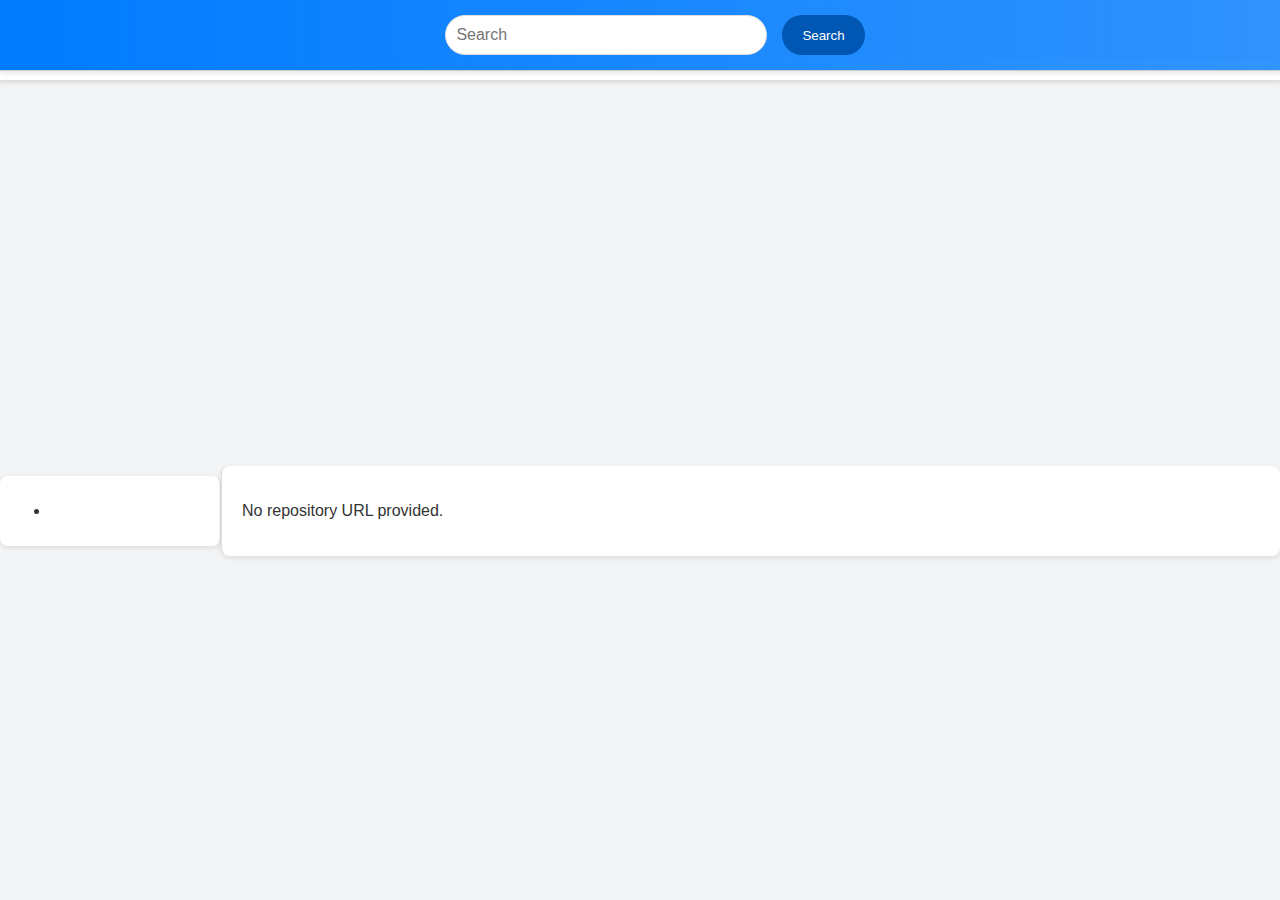
==== cdn/index.html @ 816104ac "Update index.html" ====
<!DOCTYPE html>
<html lang="en">
<head>
    <meta charset="UTF-8">
    <meta name="viewport" content="width=device-width, initial-scale=1.0">
    <title>GitHub CDN Viewer</title>

    <!-- Default Stylesheet -->
    <link rel="stylesheet" href="styles.css" id="defaultStylesheet">

    <!-- Placeholder for Custom Styles -->
    <style id="inlineCustomCss"></style>
    <link rel="stylesheet" href="" id="externalCustomCss">

    <!-- File Icons Library -->
    <link rel="stylesheet" href="https://cdnjs.cloudflare.com/ajax/libs/font-awesome/6.0.0-beta3/css/all.min.css">

    <style>
        body {
            font-family: 'Segoe UI', Tahoma, Geneva, Verdana, sans-serif;
            margin: 0;
            padding: 0;
            background-color: #f3f4f6;
            color: #333;
            display: flex;
            flex-direction: column;
            align-items: center;
            height: 100vh;
            overflow: hidden;
            box-sizing: border-box;
        }

        /* Dark mode styles */
        .dark-mode body {
            background-color: #1d1d1d;
            color: #e0e0e0;
        }

        .dark-mode #navbar {
            background-color: #2d2d2d;
            border-bottom: 1px solid #444;
        }

        .dark-mode #contentContainer {
            background-color: #2d2d2d;
            color: #e0e0e0;
        }

        .dark-mode #fileViewer {
            background-color: #2d2d2d;
            color: #e0e0e0;
        }

        #navbar {
            background: linear-gradient(90deg, rgba(0,123,255,1) 0%, rgba(0,123,255,0.8) 100%);
            border-bottom: 1px solid #ccc;
            padding: 15px;
            width: 100%;
            position: fixed;
            top: 0;
            left: 0;
            display: flex;
            justify-content: center;
            gap: 15px;
            z-index: 1000;
            box-shadow: 0 2px 5px rgba(0, 0, 0, 0.1);
        }

        #navbar input[type="text"] {
            width: 300px;
            padding: 10px;
            border-radius: 25px;
            border: 1px solid #ddd;
            outline: none;
            font-size: 16px;
            transition: border-color 0.3s;
        }

        #navbar input[type="text"]:focus {
            border-color: #007bff;
        }

        #navbar button {
            padding: 10px 20px;
            border: none;
            border-radius: 25px;
            background-color: #0056b3;
            color: white;
            cursor: pointer;
            transition: background-color 0.3s;
        }

    

        #breadcrumb {
            margin: 60px 0 20px; /* Adjust for navbar and spacing */
            padding: 10px;
            background: #ffffff;
            border-bottom: 1px solid #ddd;
            border-radius: 8px;
            font-size: 14px;
            width: 100%;
            text-align: center;
            box-shadow: 0 2px 5px rgba(0, 0, 0, 0.1);
        }

        #breadcrumb a {
            text-decoration: none;
            color: #007bff;
            margin: 0 5px;
            transition: color 0.3s;
        }

        #breadcrumb a:hover {
            text-decoration: underline;
            color: #0056b3;
        }

        #mainContainer {
            display: flex;
            justify-content: center;
            align-items: center;
            flex: 1;
            width: 100%;
            margin-top: 20px;
            overflow: hidden;
            position: relative;
        }

        #sidePanel {
            width: 200px;
            background-color: #ffffff;
            border-radius: 8px;
            border-right: 1px solid #ddd;
            padding: 10px;
            box-shadow: 0 2px 5px rgba(0, 0, 0, 0.1);
            display: flex;
            flex-direction: column;
            align-items: flex-start;
            overflow-y: auto;
        }

        
        #contentContainer {
            flex: 1;
            padding: 20px;
            background-color: #ffffff;
            border-left: 1px solid #ddd;
            border-radius: 8px;
            box-shadow: 0 2px 5px rgba(0, 0, 0, 0.1);
            overflow-y: auto;
            max-height: calc(100vh - 120px); /* Adjust for navbar and breadcrumb */
        }

        #contentContainer table {
            width: 100%;
            border-collapse: collapse;
        }

        #contentContainer th,
        #contentContainer td {
            text-align: left;
            padding: 12px;
            border-bottom: 1px solid #ddd;
        }

        #contentContainer th {
            background-color: #f9f9f9;
            color: #333;
            font-weight: 600;
        }

        #contentContainer td {
            color: #555;
        }

        #contentContainer td i {
            margin-right: 10px;
            font-size: 18px;
        }

        #contentContainer a {
            display: flex;
            align-items: center;
            text-decoration: none;
            color: #333;
        }

        #contentContainer a:hover {
            background-color: #f1f1f1;
            border-radius: 4px;
            padding: 8px;
        }

        /* File viewer */
        #fileViewer {
            display: none; /* Hidden by default */
            width: 80%;
            height: calc(100vh - 80px); /* Adjust height considering the navbar and some margin */
            margin-top: 20px;
            border-radius: 8px;
            overflow: hidden;
            position: absolute;
            top: 100px; /* Adjust for navbar and spacing */
            left: 10%;
            background-color: #ffffff;
            box-shadow: 0 2px 10px rgba(0, 0, 0, 0.2);
            transition: all 0.3s ease;
        }

        .file-viewer-header {
            display: flex;
            justify-content: flex-end;
            background: #007bff;
            padding: 10px;
            border-bottom: 1px solid #0056b3;
            color: white;
        }

        .file-viewer-header button {
            background-color: #dc3545;
            color: white;
            border: none;
            border-radius: 4px;
            padding: 8px 15px;
            cursor: pointer;
            transition: background-color 0.3s;
        }

        .file-viewer-header button:hover {
            background-color: #c82333;
        }

        /* Responsive Design */
        @media (max-width: 768px) {
            #navbar input[type="text"] {
                width: 200px;
            }

            #fileViewer {
                width: 90%;
                left: 5%;
            }

            #contentContainer {
                padding: 10px;
                max-height: calc(100vh - 100px);
            }
        }
    </style>
</head>
<body>
    <div id="navbar">
        <input type="text" placeholder="Search">
        <button>Search</button>
    </div>
    <div id="breadcrumb"></div>
    <div id="mainContainer">
        <div id="sidePanel">
            <ul>
                <li id="homeButton"></li>
            </ul>
        </div>
        <div id="contentContainer"></div>
    </div>
    <div id="fileViewer">
        <div class="file-viewer-header">
            <button id="closeFileViewer">X</button>
        </div>
        <iframe id="fileViewerFrame"></iframe>
    </div>

    <script>
        // Get URL parameters
        const urlParams = new URLSearchParams(window.location.search);
        const repoUrl = urlParams.get('url');
        const customCss = urlParams.get('customcss');
        const darkMode = urlParams.get('dark') === 'true';

        let currentPath = '';

        // Function to update breadcrumb navigation
        function updateBreadcrumb(path) {
            const breadcrumb = document.getElementById('breadcrumb');
            const pathSegments = path.split('/').filter(segment => segment);
            breadcrumb.innerHTML = '';

            let fullPath = '';
            pathSegments.forEach((segment, index) => {
                fullPath += (index > 0 ? '/' : '') + segment;
                const link = document.createElement('a');
                link.href = '#';
                link.textContent = segment;
                link.onclick = () => {
                    currentPath = fullPath;
                    fetchAndRenderContent(repoUrl, currentPath);
                    return false;
                };
                breadcrumb.appendChild(link);
                if (index < pathSegments.length - 1) {
                    breadcrumb.appendChild(document.createTextNode(' / '));
                }
            });

            // Add 'Home' link
            const homeLink = document.createElement('a');
            homeLink.href = '#';
            homeLink.textContent = 'Home';
            homeLink.onclick = () => {
                currentPath = '';
                fetchAndRenderContent(repoUrl, currentPath);
                return false;
            };
            breadcrumb.appendChild(document.createTextNode(' | '));
            breadcrumb.appendChild(homeLink);
        }

        // Helper function to fetch and render GitHub content
        async function fetchAndRenderContent(repoUrl, path = '') {
            if (!repoUrl) {
                document.getElementById('contentContainer').innerHTML = '<p>No repository URL provided.</p>';
                return;
            }

            // Extract owner and repo from URL
            const regex = /https:\/\/github\.com\/([^\/]+)\/([^\/]+)/;
            const match = repoUrl.match(regex);

            if (!match) {
                document.getElementById('contentContainer').innerHTML = '<p>Invalid repository URL format. Please use https://github.com/owner/repo.</p>';
                return;
            }

            const [, owner, repo] = match;
            const apiUrl = `https://api.github.com/repos/${owner}/${repo}/contents/${path}`;

            try {
                const response = await fetch(apiUrl, {
                    headers: {
                        'Accept': 'application/vnd.github.v3+json'
                    }
                });

                if (!response.ok) {
                    throw new Error(`GitHub API error: ${response.statusText}`);
                }

                const data = await response.json();
                const container = document.getElementById('contentContainer');
                container.innerHTML = ''; // Clear existing content

                // Update breadcrumb
                updateBreadcrumb(path);

                // Create table for files and directories
                const table = document.createElement('table');
                const tableHeader = `
                    <tr>
                        <th>Name</th>
                        <th>Type</th>
                        <th>Size</th>
                        <th>Last Modified</th>
                    </tr>
                `;
                table.innerHTML = tableHeader;

                // Iterate through files and directories
                data.forEach(item => {
                    const row = document.createElement('tr');
                    const nameCell = document.createElement('td');
                    const typeCell = document.createElement('td');
                    const sizeCell = document.createElement('td');
                    const dateCell = document.createElement('td');

                    const link = document.createElement('a');
                    link.href = item.type === 'file' ? item.download_url : '#';
                    link.target = '_blank';

                    const icon = document.createElement('i');
                    const fileExtension = item.name.split('.').pop().toLowerCase();

                    switch (fileExtension) {
                        case 'html':
                        case 'css':
                        case 'js':
                        case 'json':
                        case 'xml':
                            icon.classList.add('fas', 'fa-file-code');
                            break;
                        case 'jpg':
                        case 'jpeg':
                        case 'png':
                        case 'gif':
                            icon.classList.add('fas', 'fa-file-image');
                            break;
                        case 'pdf':
                            icon.classList.add('fas', 'fa-file-pdf');
                            break;
                        case 'zip':
                        case 'tar':
                        case 'gz':
                            icon.classList.add('fas', 'fa-file-archive');
                            break;
                        case 'mp3':
                        case 'wav':
                            icon.classList.add('fas', 'fa-file-audio');
                            break;
                        case 'mp4':
                        case 'avi':
                        case 'mov':
                            icon.classList.add('fas', 'fa-file-video');
                            break;
                        case 'doc':
                        case 'docx':
                            icon.classList.add('fas', 'fa-file-word');
                            break;
                        case 'xls':
                        case 'xlsx':
                            icon.classList.add('fas', 'fa-file-excel');
                            break;
                        case 'ppt':
                        case 'pptx':
                            icon.classList.add('fas', 'fa-file-powerpoint');
                            break;
                        case 'csv':
                            icon.classList.add('fas', 'fa-file-csv');
                            break;
                        default:
                            icon.classList.add('fas', 'fa-file-alt');
                            break;
                    }
                    icon.setAttribute('data-type', 'file');
                    link.appendChild(icon);
                    link.appendChild(document.createTextNode(item.name));

                    if (item.type === 'file') {
                        link.onclick = () => {
                            document.getElementById('fileViewer').style.display = 'block';
                            document.getElementById('fileViewerFrame').src = item.download_url.replace('https://github.com', 'https://raw.githubusercontent.com').replace('/blob/', '/');
                            return false;
                        };
                    } else if (item.type === 'dir') {
                        icon.classList.add('fas', 'fa-folder');
                        icon.setAttribute('data-type', 'dir');
                        link.onclick = () => {
                            currentPath = path ? `${path}/${item.name}` : item.name;
                            fetchAndRenderContent(repoUrl, currentPath);
                            return false;
                        };
                    }

                    nameCell.appendChild(link);
                    typeCell.textContent = item.type === 'file' ? 'File' : 'Directory';
                    sizeCell.textContent = item.size ? `${(item.size / 1024).toFixed(2)} KB` : '—';
                    dateCell.textContent = new Date(item.last_modified || new Date()).toLocaleString();

                    row.appendChild(nameCell);
                    row.appendChild(typeCell);
                    row.appendChild(sizeCell);
                    row.appendChild(dateCell);

                    table.appendChild(row);
                });

                container.appendChild(table);
            } catch (error) {
                console.error('Error:', error);
                document.getElementById('contentContainer').innerHTML = `<p>Error loading content: ${error.message}</p>`;
            }
        }

        // Handle the 'Home' button click
        document.getElementById('homeButton').onclick = () => {
            currentPath = '';
            fetchAndRenderContent(repoUrl, currentPath);
        };

        // Handle the 'Close' button click in the file viewer
        document.getElementById('closeFileViewer').onclick = () => {
            document.getElementById('fileViewer').style.display = 'none';
            document.getElementById('contentContainer').style.display = 'block';
        };

        // Apply dark mode if specified
        if (darkMode) {
            document.body.classList.add('dark-mode');
        }

        // Set the content based on the provided GitHub repository URL
        fetchAndRenderContent(repoUrl, currentPath);

        // Handle custom CSS (either as direct CSS or as a URL)
        if (customCss) {
            const inlineCustomCss = document.getElementById('inlineCustomCss');
            const externalCustomCss = document.getElementById('externalCustomCss');

            if (customCss.startsWith('http://') || customCss.startsWith('https://')) {
                // If it's a URL, load it as an external stylesheet
                externalCustomCss.href = customCss;
                inlineCustomCss.innerHTML = '';
                externalCustomCss.disabled = false; // Ensure it is enabled
            } else {
                // Otherwise, treat it as direct CSS
                inlineCustomCss.innerHTML = customCss;
                externalCustomCss.href = ''; // Remove external CSS
                externalCustomCss.disabled = true; // Disable the link
            }
        }
    </script>
</body>
</html>
---- cdn/styles.css ----
/* Base styles */
body {
    font-family: Arial, sans-serif;
    background-color: #f4f4f4;
    color: #333;
    margin: 0;
    padding: 0;
    display: flex;
    justify-content: center;
    align-items: center;
    height: 100vh;
}

.container {
    width: 80%;
    max-width: 900px;
    text-align: center;
    box-shadow: 0 0 10px rgba(0, 0, 0, 0.1);
    border-radius: 8px;
    overflow: hidden;
    background-color: white;
}

header {
    padding: 20px;
    background-color: #4CAF50;
    color: white;
    position: relative;
}

h1 {
    margin: 0;
    font-size: 24px;
}

.switch {
    position: absolute;
    top: 50%;
    right: 20px;
    transform: translateY(-50%);
}

.switch input {
    opacity: 0;
    width: 0;
    height: 0;
}

.slider {
    position: absolute;
    cursor: pointer;
    top: 0;
    left: 0;
    right: 0;
    bottom: 0;
    background-color: #ccc;
    transition: .4s;
    border-radius: 34px;
}

.slider:before {
    position: absolute;
    content: "";
    height: 26px;
    width: 26px;
    left: 4px;
    bottom: 4px;
    background-color: white;
    transition: .4s;
    border-radius: 50%;
}

input:checked + .slider {
    background-color: #2196F3;
}

input:checked + .slider:before {
    transform: translateX(26px);
}

.slider.round {
    border-radius: 34px;
}

.slider.round:before {
    border-radius: 50%;
}

main {
    padding: 20px;
    background-color: #fff;
}

iframe {
    width: 100%;
    height: 400px;
    border: none;
}

/* Dark mode styles */
body.dark-mode {
    background-color: #333;
    color: #f4f4f4;
}

body.dark-mode .container {
    background-color: #444;
}

body.dark-mode header {
    background-color: #555;
}

body.dark-mode .slider {
    background-color: #bbb;
}

body.dark-mode input:checked + .slider {
    background-color: #66BB6A;
}
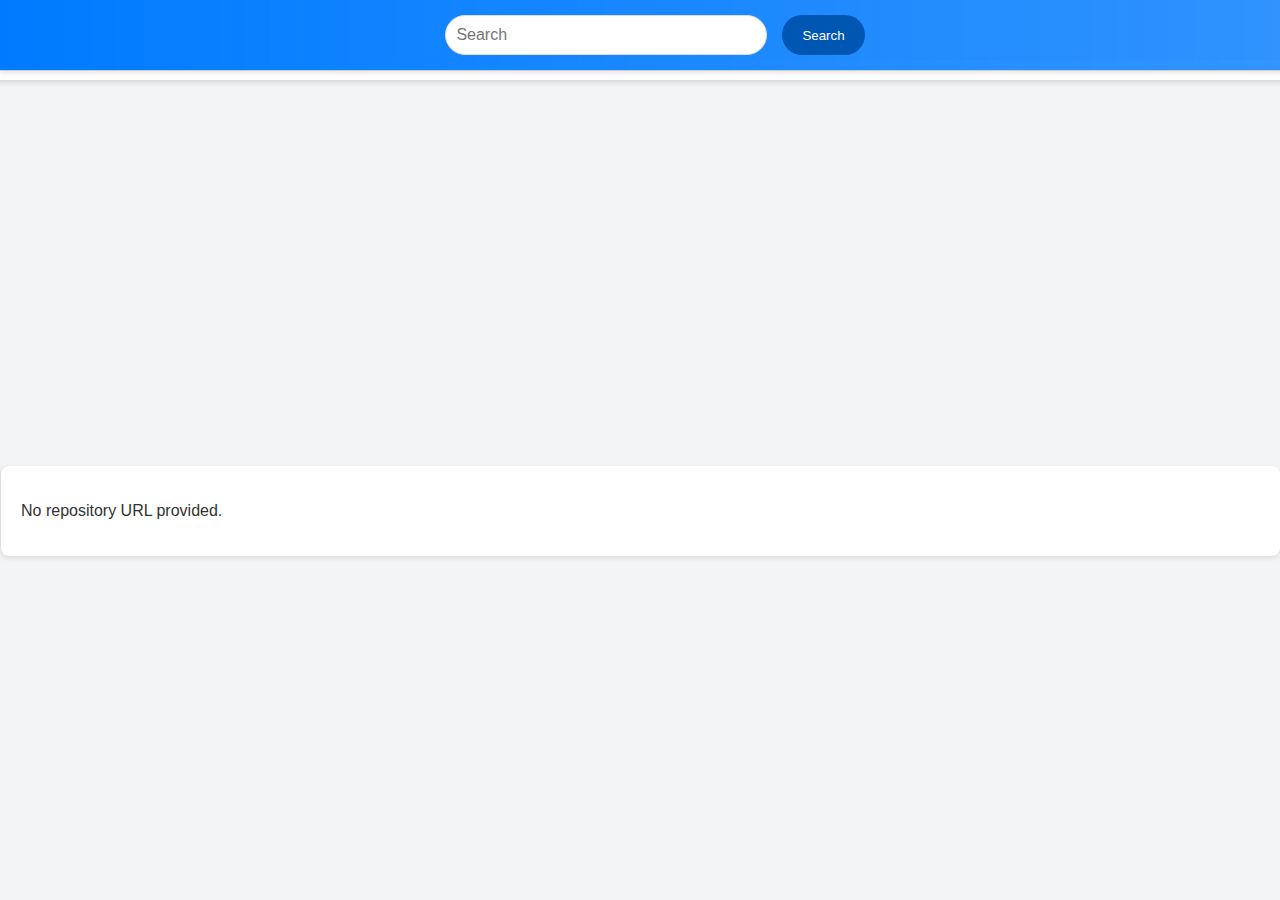
==== commit 30a8a86b: "Update index.html" ====
--- a/cdn/index.html
+++ b/cdn/index.html
@@ -111,11 +111,6 @@
             transition: color 0.3s;
         }
 
-        #breadcrumb a:hover {
-            text-decoration: underline;
-            color: #0056b3;
-        }
-
         #mainContainer {
             display: flex;
             justify-content: center;
@@ -125,19 +120,6 @@
             margin-top: 20px;
             overflow: hidden;
             position: relative;
-        }
-
-        #sidePanel {
-            width: 200px;
-            background-color: #ffffff;
-            border-radius: 8px;
-            border-right: 1px solid #ddd;
-            padding: 10px;
-            box-shadow: 0 2px 5px rgba(0, 0, 0, 0.1);
-            display: flex;
-            flex-direction: column;
-            align-items: flex-start;
-            overflow-y: auto;
         }
 
         
@@ -184,12 +166,6 @@
             align-items: center;
             text-decoration: none;
             color: #333;
-        }
-
-        #contentContainer a:hover {
-            background-color: #f1f1f1;
-            border-radius: 4px;
-            padding: 8px;
         }
 
         /* File viewer */
@@ -227,10 +203,6 @@
             transition: background-color 0.3s;
         }
 
-        .file-viewer-header button:hover {
-            background-color: #c82333;
-        }
-
         /* Responsive Design */
         @media (max-width: 768px) {
             #navbar input[type="text"] {
@@ -256,11 +228,6 @@
     </div>
     <div id="breadcrumb"></div>
     <div id="mainContainer">
-        <div id="sidePanel">
-            <ul>
-                <li id="homeButton"></li>
-            </ul>
-        </div>
         <div id="contentContainer"></div>
     </div>
     <div id="fileViewer">
@@ -470,10 +437,7 @@
         }
 
         // Handle the 'Home' button click
-        document.getElementById('homeButton').onclick = () => {
-            currentPath = '';
-            fetchAndRenderContent(repoUrl, currentPath);
-        };
+        
 
         // Handle the 'Close' button click in the file viewer
         document.getElementById('closeFileViewer').onclick = () => {
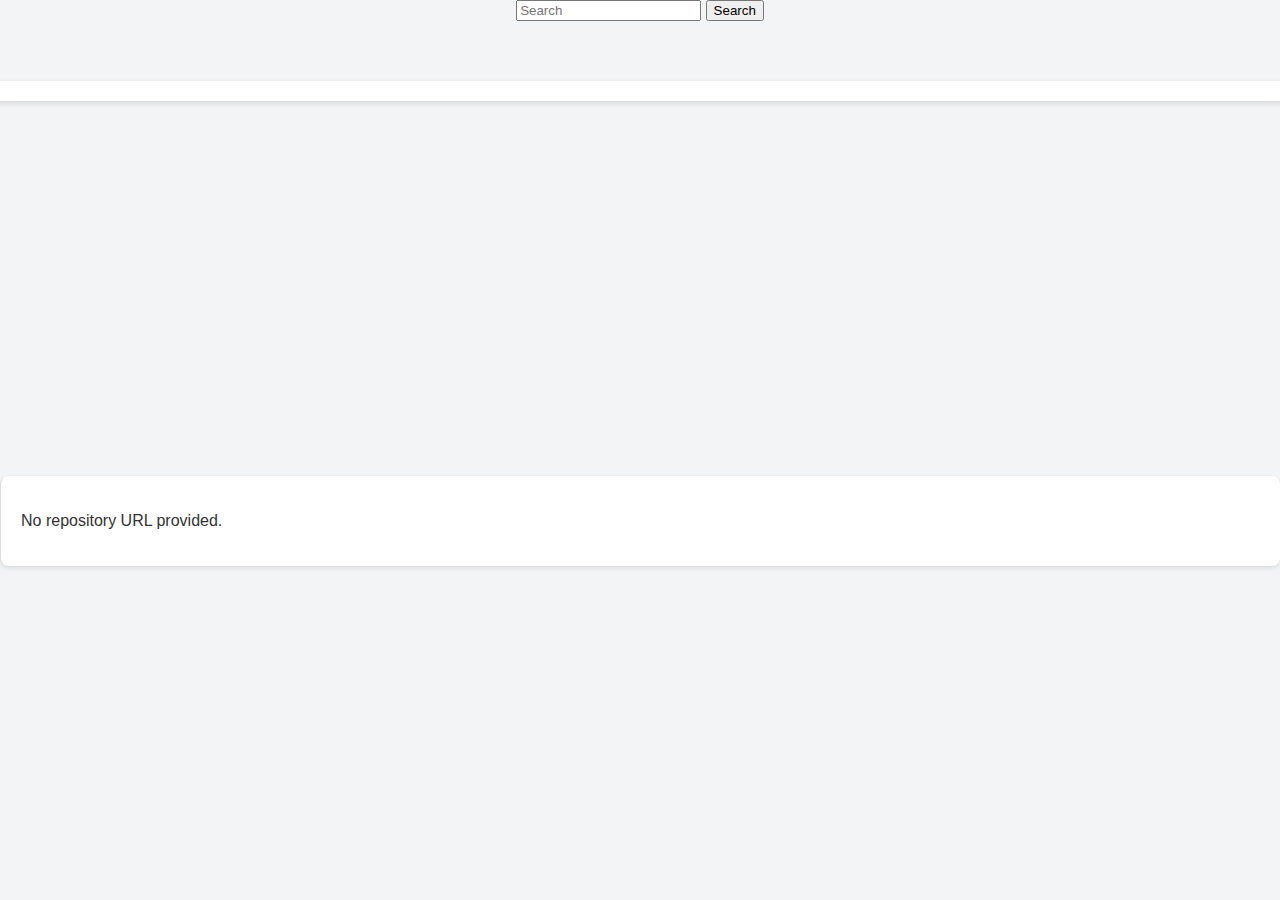
==== commit 14ad6d0c: "Update index.html" ====
--- a/cdn/index.html
+++ b/cdn/index.html
@@ -33,61 +33,19 @@
         /* Dark mode styles */
         .dark-mode body {
             background-color: #1d1d1d;
-            color: #e0e0e0;
-        }
-
-        .dark-mode #navbar {
-            background-color: #2d2d2d;
-            border-bottom: 1px solid #444;
-        }
+            color: #ffffff;
+        }
+
+       
 
         .dark-mode #contentContainer {
             background-color: #2d2d2d;
-            color: #e0e0e0;
+            color: #ffffff;
         }
 
         .dark-mode #fileViewer {
             background-color: #2d2d2d;
-            color: #e0e0e0;
-        }
-
-        #navbar {
-            background: linear-gradient(90deg, rgba(0,123,255,1) 0%, rgba(0,123,255,0.8) 100%);
-            border-bottom: 1px solid #ccc;
-            padding: 15px;
-            width: 100%;
-            position: fixed;
-            top: 0;
-            left: 0;
-            display: flex;
-            justify-content: center;
-            gap: 15px;
-            z-index: 1000;
-            box-shadow: 0 2px 5px rgba(0, 0, 0, 0.1);
-        }
-
-        #navbar input[type="text"] {
-            width: 300px;
-            padding: 10px;
-            border-radius: 25px;
-            border: 1px solid #ddd;
-            outline: none;
-            font-size: 16px;
-            transition: border-color 0.3s;
-        }
-
-        #navbar input[type="text"]:focus {
-            border-color: #007bff;
-        }
-
-        #navbar button {
-            padding: 10px 20px;
-            border: none;
-            border-radius: 25px;
-            background-color: #0056b3;
-            color: white;
-            cursor: pointer;
-            transition: background-color 0.3s;
+            color: #ffffff;
         }
 
     
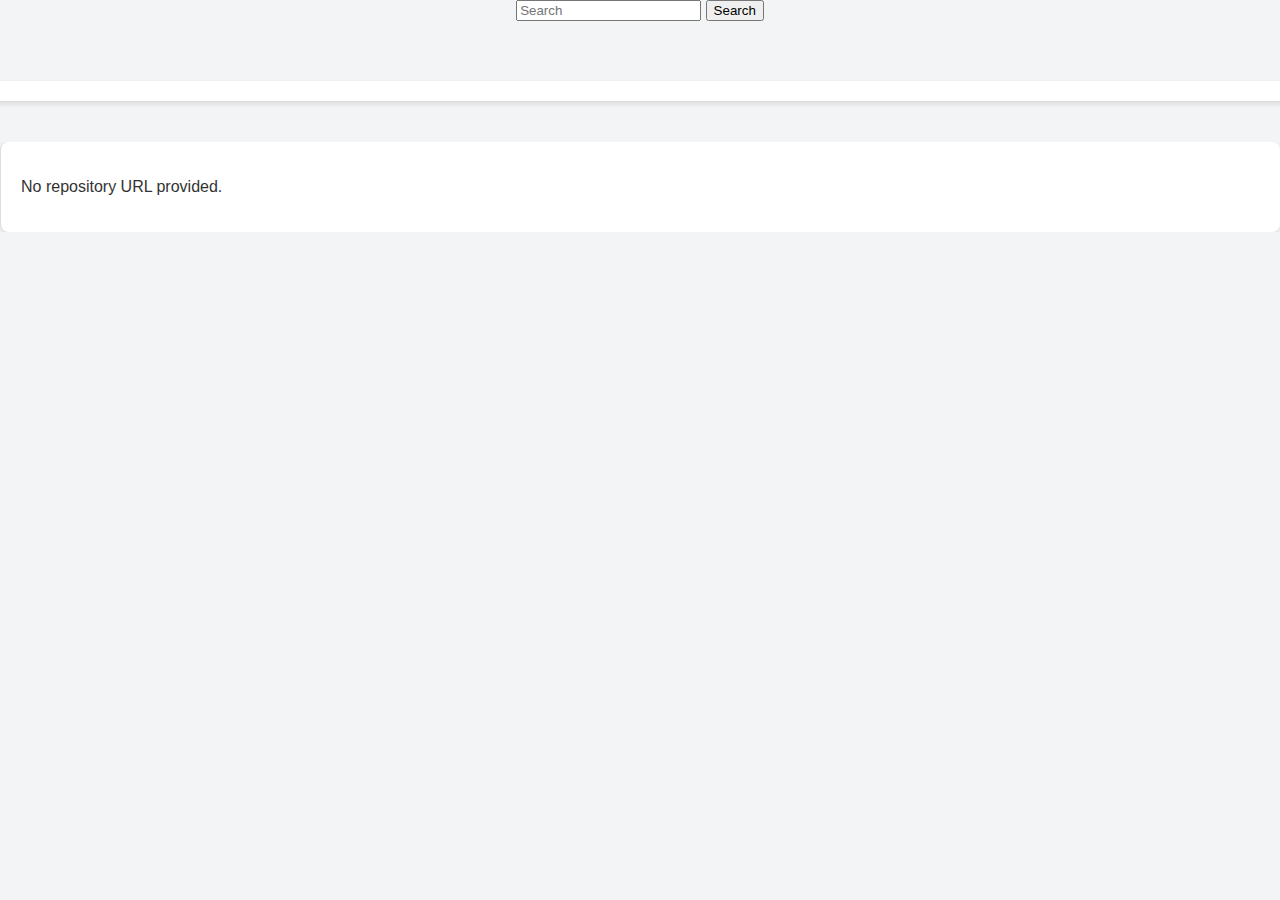
==== commit 795bcf41: "Update index.html" ====
--- a/cdn/index.html
+++ b/cdn/index.html
@@ -6,7 +6,7 @@
     <title>GitHub CDN Viewer</title>
 
     <!-- Default Stylesheet -->
-    <link rel="stylesheet" href="styles.css" id="defaultStylesheet">
+    
 
     <!-- Placeholder for Custom Styles -->
     <style id="inlineCustomCss"></style>
@@ -25,7 +25,7 @@
             display: flex;
             flex-direction: column;
             align-items: center;
-            height: 100vh;
+            
             overflow: hidden;
             box-sizing: border-box;
         }
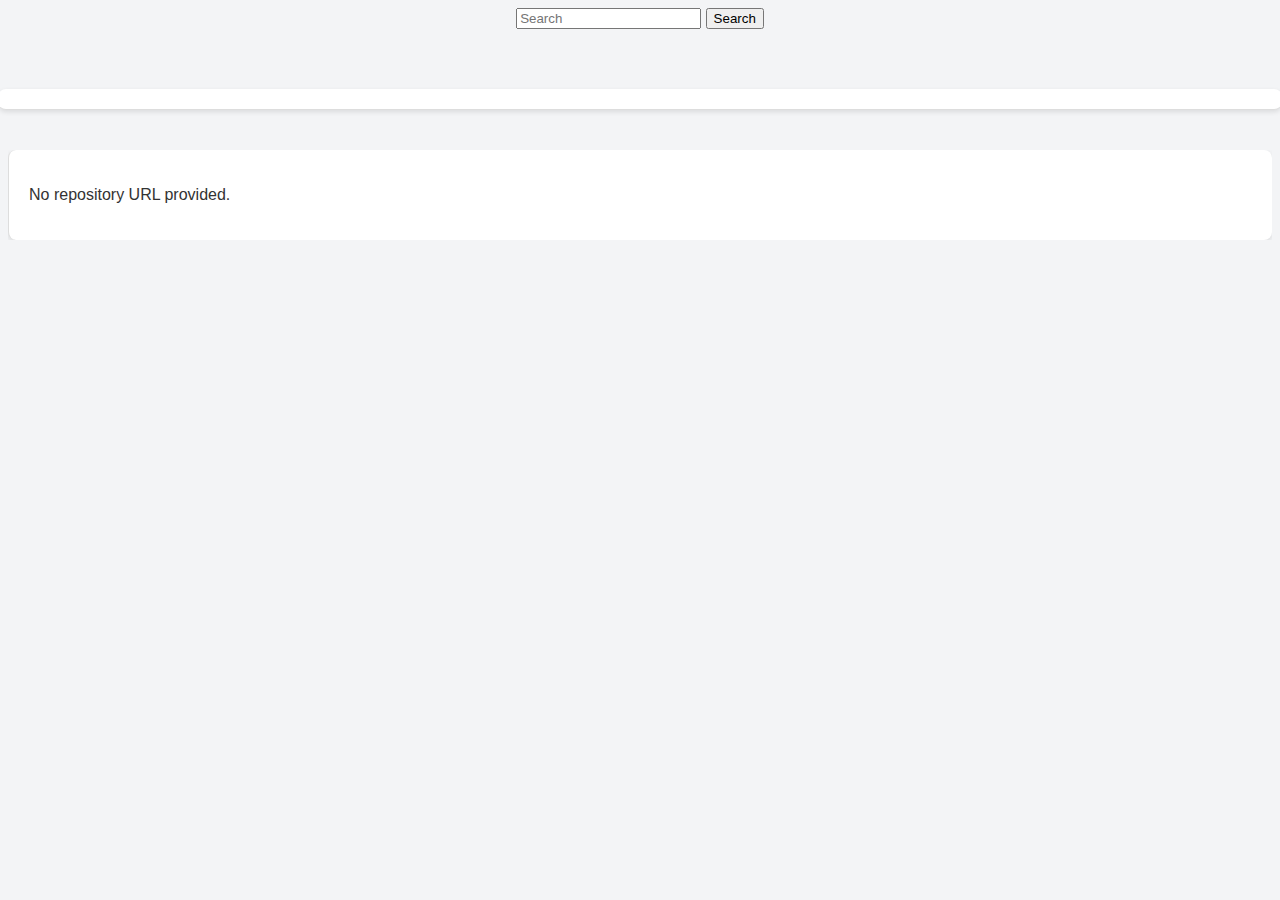
==== commit 7bfdfbac: "Update index.html" ====
--- a/cdn/index.html
+++ b/cdn/index.html
@@ -18,8 +18,6 @@
     <style>
         body {
             font-family: 'Segoe UI', Tahoma, Geneva, Verdana, sans-serif;
-            margin: 0;
-            padding: 0;
             background-color: #f3f4f6;
             color: #333;
             display: flex;
@@ -27,7 +25,7 @@
             align-items: center;
             
             overflow: hidden;
-            box-sizing: border-box;
+            
         }
 
         /* Dark mode styles */
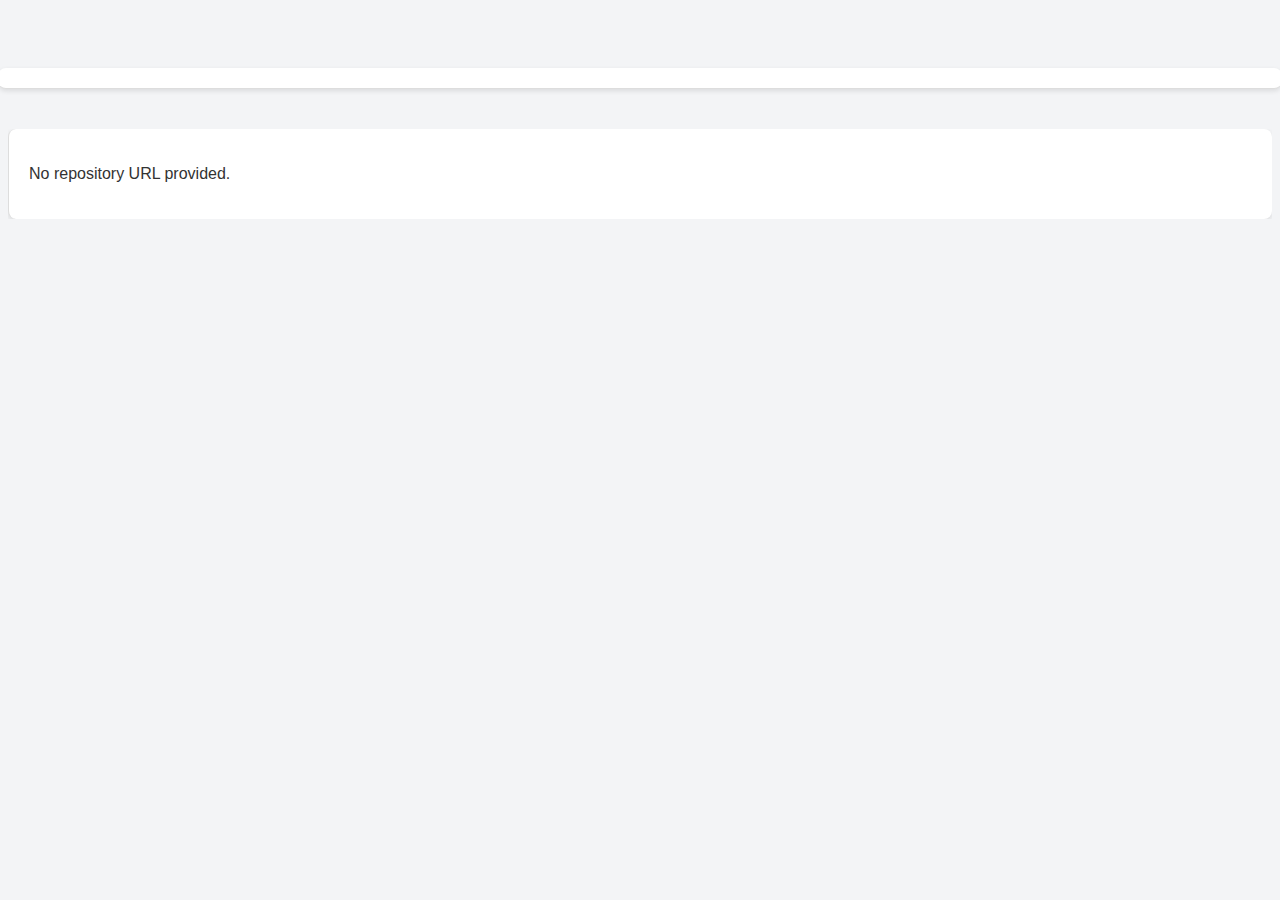
==== commit baa2170f: "Update index.html" ====
--- a/cdn/index.html
+++ b/cdn/index.html
@@ -1,12 +1,12 @@
 <!DOCTYPE html>
 <html lang="en">
+
 <head>
     <meta charset="UTF-8">
     <meta name="viewport" content="width=device-width, initial-scale=1.0">
     <title>GitHub CDN Viewer</title>
 
     <!-- Default Stylesheet -->
-    
 
     <!-- Placeholder for Custom Styles -->
     <style id="inlineCustomCss"></style>
@@ -23,33 +23,28 @@
             display: flex;
             flex-direction: column;
             align-items: center;
-            
             overflow: hidden;
-            
         }
 
         /* Dark mode styles */
         .dark-mode body {
-            background-color: #1d1d1d;
-            color: #ffffff;
-        }
-
-       
+            background-color: #121212;
+            color: #e0e0e0;
+        }
+
+        .dark-mode #breadcrumb {
+            background-color: #1f1f1f;
+            border-color: #333;
+        }
 
         .dark-mode #contentContainer {
-            background-color: #2d2d2d;
-            color: #ffffff;
-        }
-
-        .dark-mode #fileViewer {
-            background-color: #2d2d2d;
-            color: #ffffff;
-        }
-
-    
+            background-color: #1f1f1f;
+            color: #e0e0e0;
+        }
 
         #breadcrumb {
-            margin: 60px 0 20px; /* Adjust for navbar and spacing */
+            margin: 60px 0 20px;
+            /* Adjust for navbar and spacing */
             padding: 10px;
             background: #ffffff;
             border-bottom: 1px solid #ddd;
@@ -65,6 +60,10 @@
             color: #007bff;
             margin: 0 5px;
             transition: color 0.3s;
+        }
+
+        #breadcrumb a:hover {
+            color: #0056b3;
         }
 
         #mainContainer {
@@ -78,7 +77,6 @@
             position: relative;
         }
 
-        
         #contentContainer {
             flex: 1;
             padding: 20px;
@@ -87,7 +85,8 @@
             border-radius: 8px;
             box-shadow: 0 2px 5px rgba(0, 0, 0, 0.1);
             overflow-y: auto;
-            max-height: calc(100vh - 120px); /* Adjust for navbar and breadcrumb */
+            max-height: calc(100vh - 120px);
+            /* Adjust for navbar and breadcrumb */
         }
 
         #contentContainer table {
@@ -124,52 +123,17 @@
             color: #333;
         }
 
-        /* File viewer */
-        #fileViewer {
-            display: none; /* Hidden by default */
-            width: 80%;
-            height: calc(100vh - 80px); /* Adjust height considering the navbar and some margin */
-            margin-top: 20px;
-            border-radius: 8px;
-            overflow: hidden;
-            position: absolute;
-            top: 100px; /* Adjust for navbar and spacing */
-            left: 10%;
-            background-color: #ffffff;
-            box-shadow: 0 2px 10px rgba(0, 0, 0, 0.2);
-            transition: all 0.3s ease;
-        }
-
-        .file-viewer-header {
-            display: flex;
-            justify-content: flex-end;
-            background: #007bff;
-            padding: 10px;
-            border-bottom: 1px solid #0056b3;
-            color: white;
-        }
-
-        .file-viewer-header button {
-            background-color: #dc3545;
-            color: white;
-            border: none;
-            border-radius: 4px;
-            padding: 8px 15px;
-            cursor: pointer;
-            transition: background-color 0.3s;
+        #contentContainer tr:hover {
+            background-color: #f1f1f1;
+        }
+
+        /* Dark mode hover effect */
+        .dark-mode #contentContainer tr:hover {
+            background-color: #333;
         }
 
         /* Responsive Design */
         @media (max-width: 768px) {
-            #navbar input[type="text"] {
-                width: 200px;
-            }
-
-            #fileViewer {
-                width: 90%;
-                left: 5%;
-            }
-
             #contentContainer {
                 padding: 10px;
                 max-height: calc(100vh - 100px);
@@ -177,20 +141,11 @@
         }
     </style>
 </head>
+
 <body>
-    <div id="navbar">
-        <input type="text" placeholder="Search">
-        <button>Search</button>
-    </div>
     <div id="breadcrumb"></div>
     <div id="mainContainer">
         <div id="contentContainer"></div>
-    </div>
-    <div id="fileViewer">
-        <div class="file-viewer-header">
-            <button id="closeFileViewer">X</button>
-        </div>
-        <iframe id="fileViewerFrame"></iframe>
     </div>
 
     <script>
@@ -209,8 +164,22 @@
             breadcrumb.innerHTML = '';
 
             let fullPath = '';
+
+            // Add 'Home' link
+            const homeLink = document.createElement('a');
+            homeLink.href = '#';
+            homeLink.textContent = 'Home';
+            homeLink.onclick = () => {
+                currentPath = '';
+                fetchAndRenderContent(repoUrl, currentPath);
+                return false;
+            };
+            breadcrumb.appendChild(homeLink);
+
             pathSegments.forEach((segment, index) => {
                 fullPath += (index > 0 ? '/' : '') + segment;
+                breadcrumb.appendChild(document.createTextNode(' / '));
+
                 const link = document.createElement('a');
                 link.href = '#';
                 link.textContent = segment;
@@ -220,22 +189,7 @@
                     return false;
                 };
                 breadcrumb.appendChild(link);
-                if (index < pathSegments.length - 1) {
-                    breadcrumb.appendChild(document.createTextNode(' / '));
-                }
             });
-
-            // Add 'Home' link
-            const homeLink = document.createElement('a');
-            homeLink.href = '#';
-            homeLink.textContent = 'Home';
-            homeLink.onclick = () => {
-                currentPath = '';
-                fetchAndRenderContent(repoUrl, currentPath);
-                return false;
-            };
-            breadcrumb.appendChild(document.createTextNode(' | '));
-            breadcrumb.appendChild(homeLink);
         }
 
         // Helper function to fetch and render GitHub content
@@ -296,8 +250,7 @@
                     const dateCell = document.createElement('td');
 
                     const link = document.createElement('a');
-                    link.href = item.type === 'file' ? item.download_url : '#';
-                    link.target = '_blank';
+                    link.href = '#';
 
                     const icon = document.createElement('i');
                     const fileExtension = item.name.split('.').pop().toLowerCase();
@@ -350,82 +303,62 @@
                             break;
                         default:
                             icon.classList.add('fas', 'fa-file-alt');
-                            break;
                     }
-                    icon.setAttribute('data-type', 'file');
+
                     link.appendChild(icon);
-                    link.appendChild(document.createTextNode(item.name));
-
-                    if (item.type === 'file') {
+                    link.appendChild(document.createTextNode(` ${item.name}`));
+
+                    // Handle directories differently
+                    if (item.type === 'dir') {
+                        icon.classList.replace('fa-file-alt', 'fa-folder');
                         link.onclick = () => {
-                            document.getElementById('fileViewer').style.display = 'block';
-                            document.getElementById('fileViewerFrame').src = item.download_url.replace('https://github.com', 'https://raw.githubusercontent.com').replace('/blob/', '/');
+                            const newPath = `${path}/${item.name}`;
+                            fetchAndRenderContent(repoUrl, newPath);
                             return false;
                         };
-                    } else if (item.type === 'dir') {
-                        icon.classList.add('fas', 'fa-folder');
-                        icon.setAttribute('data-type', 'dir');
-                        link.onclick = () => {
-                            currentPath = path ? `${path}/${item.name}` : item.name;
-                            fetchAndRenderContent(repoUrl, currentPath);
-                            return false;
-                        };
+                    } else {
+                        link.href = `https://raw.githubusercontent.com/${owner}/${repo}/main/${item.path}`;
+                        link.target = '_blank';
                     }
 
                     nameCell.appendChild(link);
-                    typeCell.textContent = item.type === 'file' ? 'File' : 'Directory';
-                    sizeCell.textContent = item.size ? `${(item.size / 1024).toFixed(2)} KB` : '—';
-                    dateCell.textContent = new Date(item.last_modified || new Date()).toLocaleString();
+                    typeCell.textContent = item.type === 'dir' ? 'Directory' : 'File';
+                    sizeCell.textContent = item.size ? `${item.size} bytes` : '-';
+                    dateCell.textContent = new Date(item.last_modified || item.git_url).toLocaleDateString();
 
                     row.appendChild(nameCell);
                     row.appendChild(typeCell);
                     row.appendChild(sizeCell);
                     row.appendChild(dateCell);
-
                     table.appendChild(row);
                 });
 
                 container.appendChild(table);
             } catch (error) {
-                console.error('Error:', error);
-                document.getElementById('contentContainer').innerHTML = `<p>Error loading content: ${error.message}</p>`;
-            }
-        }
-
-        // Handle the 'Home' button click
-        
-
-        // Handle the 'Close' button click in the file viewer
-        document.getElementById('closeFileViewer').onclick = () => {
-            document.getElementById('fileViewer').style.display = 'none';
-            document.getElementById('contentContainer').style.display = 'block';
-        };
-
-        // Apply dark mode if specified
+                document.getElementById('contentContainer').innerHTML = `<p>Error: ${error.message}</p>`;
+            }
+        }
+
+        // Dark mode toggle based on query parameter
         if (darkMode) {
             document.body.classList.add('dark-mode');
         }
 
-        // Set the content based on the provided GitHub repository URL
-        fetchAndRenderContent(repoUrl, currentPath);
-
-        // Handle custom CSS (either as direct CSS or as a URL)
+        // Load custom CSS if provided
         if (customCss) {
-            const inlineCustomCss = document.getElementById('inlineCustomCss');
-            const externalCustomCss = document.getElementById('externalCustomCss');
-
-            if (customCss.startsWith('http://') || customCss.startsWith('https://')) {
-                // If it's a URL, load it as an external stylesheet
-                externalCustomCss.href = customCss;
-                inlineCustomCss.innerHTML = '';
-                externalCustomCss.disabled = false; // Ensure it is enabled
+            const inlineCss = document.getElementById('inlineCustomCss');
+            const externalCss = document.getElementById('externalCustomCss');
+
+            if (customCss.startsWith('http')) {
+                externalCss.href = customCss;
             } else {
-                // Otherwise, treat it as direct CSS
-                inlineCustomCss.innerHTML = customCss;
-                externalCustomCss.href = ''; // Remove external CSS
-                externalCustomCss.disabled = true; // Disable the link
-            }
-        }
+                inlineCss.innerHTML = customCss;
+            }
+        }
+
+        // Fetch and render content on page load
+        fetchAndRenderContent(repoUrl);
     </script>
 </body>
+
 </html>
